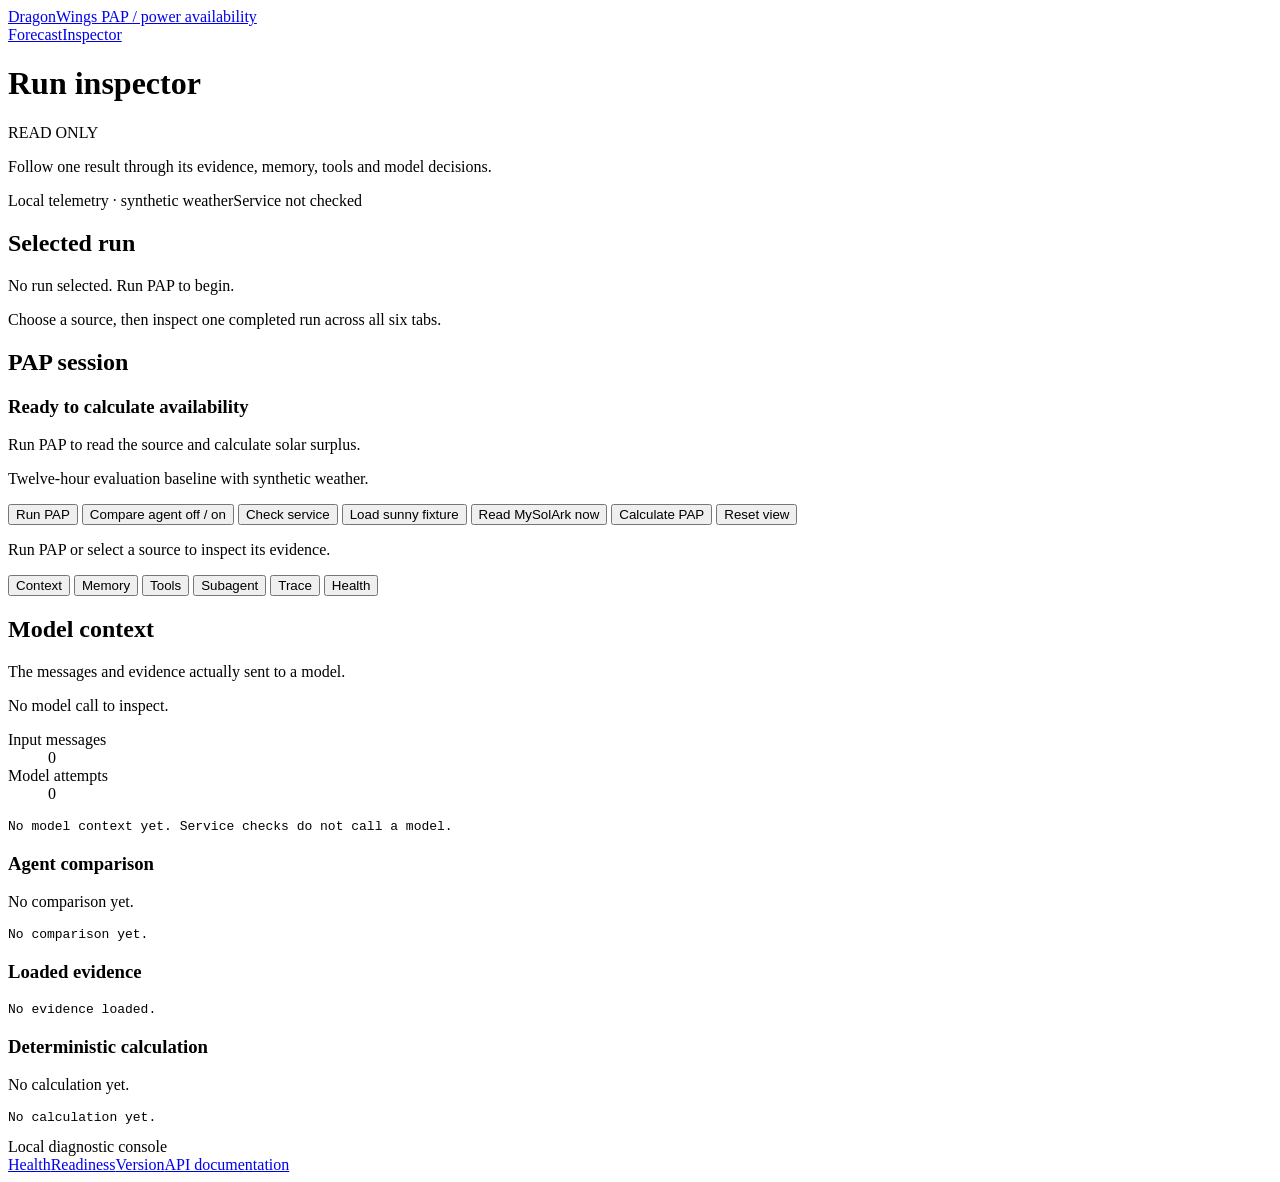
==== src/pap_agent/static/inspector.html @ 62fe128a "Separate forecast and inspector; add output walkthrough Lesson: Put the answer first and keep debugg" ====
<!doctype html>
<html lang="en">
<head>
  <meta charset="utf-8">
  <meta name="viewport" content="width=device-width, initial-scale=1">
  <title>DragonWings PAP Inspector</title>
  <link rel="stylesheet" href="/static/app.css">
  <script src="/static/app.js" defer></script>
</head>
<body data-default-source="__DEFAULT_SOURCE__">
<nav class="site-nav" aria-label="Main navigation">
  <a class="brand" href="/">DragonWings <span>PAP / power availability</span></a>
  <div><a id="forecast-link" href="/">Forecast</a><a href="/inspector" aria-current="page">Inspector</a></div>
</nav>
<main>
  <header>
    <div class="title-row"><h1>Run inspector</h1><span class="badge">READ ONLY</span></div>
    <p>Follow one result through its evidence, memory, tools and model decisions.</p>
    <div class="status-row"><span>Local telemetry · synthetic weather</span><span id="service-status" role="status">Service not checked</span></div>
  </header>

  <section class="run-overview" aria-labelledby="run-heading">
    <h2 id="run-heading">Selected run</h2>
    <p id="run-status">No run selected. Run PAP to begin.</p>
    <p id="run-meta" class="muted session-note"></p>
    <a id="view-output" href="/" hidden>View forecast</a>
    <p id="next-step" class="session-note">Choose a source, then inspect one completed run across all six tabs.</p>
    <p id="run-progress" aria-live="polite" hidden></p>
  </section>

  <div class="workspace">
    <section class="session" aria-labelledby="session-heading">
      <h2 id="session-heading">PAP session</h2>
      <div class="conversation" role="log" aria-label="Session activity" aria-live="polite">
        <div id="empty-session" class="empty-session">
          <h3>Ready to calculate availability</h3>
          <p>Run PAP to read the source and calculate solar surplus.</p>
          <p class="muted">Twelve-hour evaluation baseline with synthetic weather.</p>
        </div>
        <div id="messages"></div>
      </div>
      <div class="controls">
        <button id="run-workflow" class="primary">Run PAP</button>
        <button id="compare-agents">Compare agent off / on</button>
        <button id="check-service">Check service</button>
        <button id="load-fixture">Load sunny fixture</button>
        <button id="load-mysolark">Read MySolArk now</button>
        <button id="calculate-pap">Calculate PAP</button>
        <button id="reset-view">Reset view</button>
      </div>
      <p id="evidence-note" class="muted session-note">Run PAP or select a source to inspect its evidence.</p>
      <section id="published-profile" hidden>
        <h2>Power availability <span id="publication-status" class="badge"></span></h2>
        <p id="profile-summary"></p>
        <p id="profile-provenance" class="muted session-note"></p>
        <details><summary>Hourly result and assumptions</summary><table><thead><tr><th>Hour starting (UTC)</th><th>Extra kW</th><th>Energy kWh</th></tr></thead>
          <tbody id="profile-intervals"></tbody></table>
        <p id="profile-explanation" class="muted session-note"></p></details>
        <button id="evaluate-outcome">Evaluate latest reading</button>
      </section>
    </section>

    <section class="inspector" aria-label="Run inspector">
      <div role="tablist" aria-label="Monitoring panels">
        <button id="tab-context" role="tab" aria-selected="true" aria-controls="context">Context</button>
        <button id="tab-memory" role="tab" aria-selected="false" aria-controls="memory" tabindex="-1">Memory</button>
        <button id="tab-tools" role="tab" aria-selected="false" aria-controls="tools" tabindex="-1">Tools</button>
        <button id="tab-subagent" role="tab" aria-selected="false" aria-controls="subagent" tabindex="-1">Subagent</button>
        <button id="tab-trace" role="tab" aria-selected="false" aria-controls="trace" tabindex="-1">Trace</button>
        <button id="tab-health" role="tab" aria-selected="false" aria-controls="health" tabindex="-1">Health</button>
      </div>

      <section id="context" role="tabpanel" aria-labelledby="tab-context" tabindex="0">
        <h2>Model context</h2>
        <p class="muted">The messages and evidence actually sent to a model.</p>
        <p id="model-summary">No model call to inspect.</p>
        <dl><dt>Input messages</dt><dd id="model-messages">0</dd><dt>Model attempts</dt><dd id="model-calls">0</dd></dl>
        <pre id="model-context">No model context yet. Service checks do not call a model.</pre>
        <h3>Agent comparison</h3><p id="comparison-summary">No comparison yet.</p><pre id="agent-comparison">No comparison yet.</pre>
        <h3>Loaded evidence</h3><div id="evidence-summary"></div><pre id="evidence-context">No evidence loaded.</pre>
        <h3>Deterministic calculation</h3><p id="calculation-summary">No calculation yet.</p><pre id="calculation-result">No calculation yet.</pre>
      </section>
      <section id="memory" role="tabpanel" aria-labelledby="tab-memory" tabindex="0" hidden>
        <h2>Long-term memory</h2>
        <p class="muted">Stored knowledge and the records selected for a run.</p>
        <h3>Memory used by this run</h3>
        <ul id="run-memory-summary" class="inspection-list"><li>No retrieval for this run.</li></ul>
        <pre id="run-memory-results">No retrieval for this run.</pre>
        <h3>Manual memory search</h3>
        <p class="muted session-note">A separate search; it does not change the selected run's recorded context.</p>
        <label for="memory-query">Retrieval query</label>
        <input id="memory-query" value="battery voltage reserve and solar uncertainty" maxlength="500">
        <div class="controls"><button id="index-memory">Index memory</button><button id="search-memory">Search memory</button></div>
        <p id="memory-search-summary">Search stored guidance or index newly evaluated outcomes.</p>
        <pre id="memory-results">No retrieval yet.</pre>
        <h3>Outcome feedback</h3><pre id="outcome-feedback">No outcome evaluated yet.</pre>
      </section>
      <section id="tools" role="tabpanel" aria-labelledby="tab-tools" tabindex="0" hidden>
        <h2>Tools and calls</h2>
        <p class="muted">Available tools, their inputs, results, and elapsed time.</p>
        <ul id="tool-summary" class="inspection-list"><li>No calls to inspect.</li></ul>
        <pre id="tool-calls">No MCP tool calls have run.</pre>
        <p>Service HTTP requests are visible in Trace.</p>
      </section>
      <section id="subagent" role="tabpanel" aria-labelledby="tab-subagent" tabindex="0" hidden>
        <h2>Subagent activity</h2>
        <p class="muted">Model records grouped by role. Trace shows workflow order. Expand details for inputs, schemas and outputs.</p>
        <ul id="agent-summary" class="inspection-list"><li>No model call for this run.</li></ul>
        <pre id="agent-activity">No subagent has run.</pre>
      </section>
      <section id="trace" role="tabpanel" aria-labelledby="tab-trace" tabindex="0" hidden>
        <h2>Execution trace</h2>
        <p>Reasoning mode: <strong id="reasoning-mode">Not run</strong></p>
        <p id="reasoning-summary">No workflow run yet.</p>
        <ol id="node-summary" class="inspection-list"></ol>
        <details><summary>Search branches and selection</summary><pre id="search-trace">No selective search.</pre></details>
        <pre id="graph-trace">No workflow run yet.</pre>
        <p class="muted">Requests and results from this browser session. Most recent 20 events.</p>
        <p id="empty-trace" class="empty">Run a service check to see its requests.</p>
        <ol id="trace-events"></ol>
      </section>
      <section id="health" role="tabpanel" aria-labelledby="tab-health" tabindex="0" hidden>
        <h2>Service health</h2>
        <p class="muted">Live PostgreSQL query and installed pgvector extension.</p>
        <dl>
          <dt>PostgreSQL</dt><dd id="database-status">Not checked</dd>
          <dt>pgvector</dt><dd id="pgvector-status">Not checked</dd>
          <dt>Version</dt><dd id="app-version">Not checked</dd>
        </dl>
        <p id="health-note">Use Check service to refresh.</p>
        <p id="readiness-summary">Current service configuration has not been checked.</p>
        <h3>Runtime readiness</h3><pre id="readiness-result">Not checked.</pre>
      </section>
    </section>
  </div>
  <footer><span>Local diagnostic console</span><nav aria-label="Service information">
    <a href="/health">Health</a><a href="/health/ready">Readiness</a><a href="/api/v1/version">Version</a><a href="/docs">API documentation</a>
  </nav></footer>
</main>
</body>
</html>
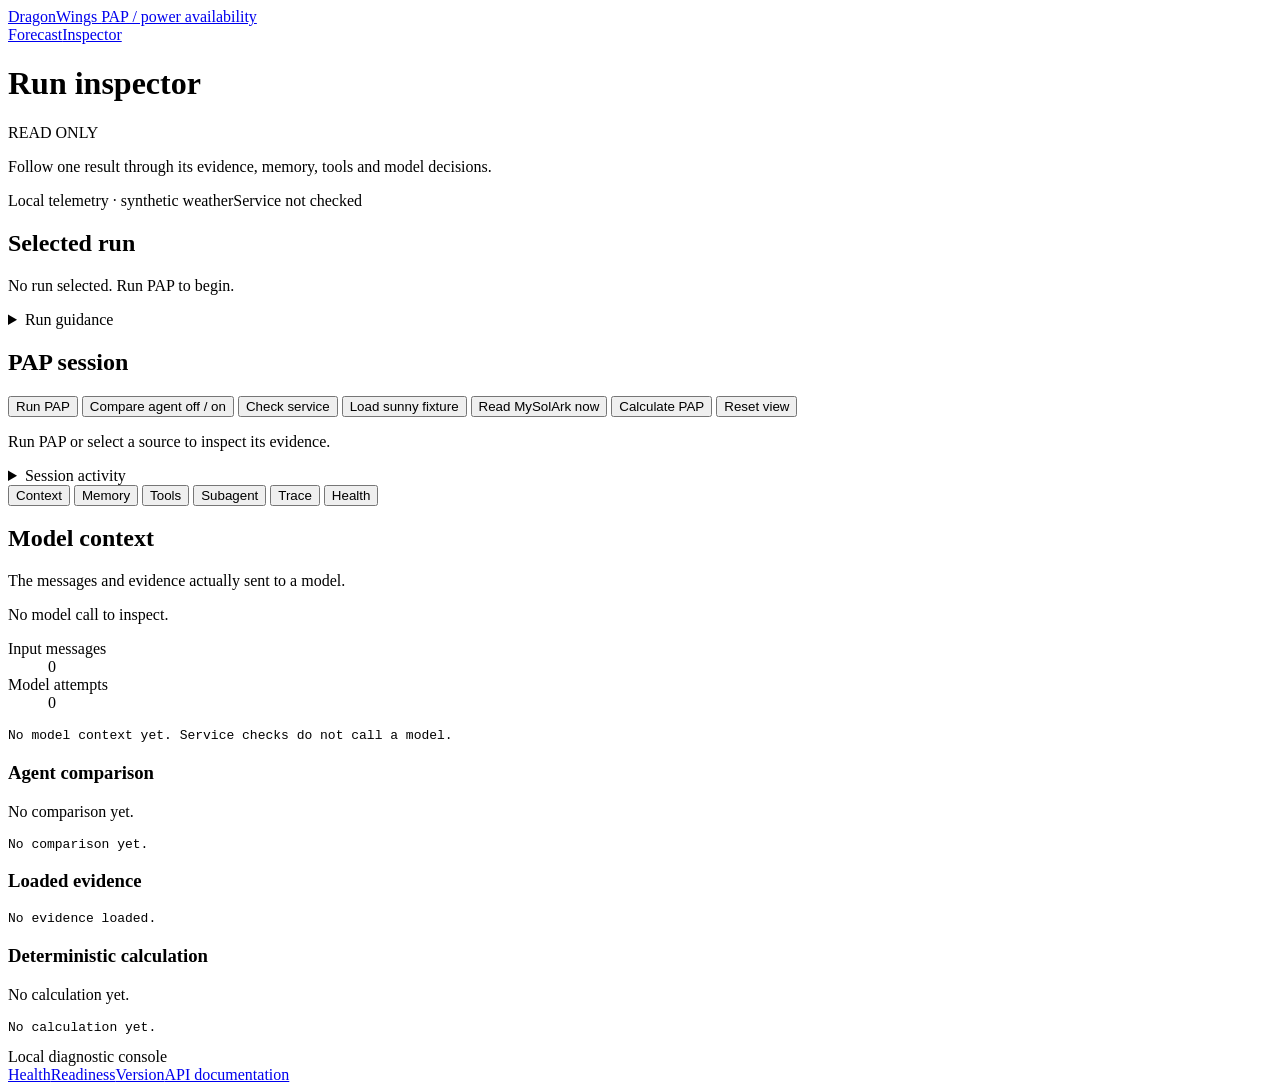
==== commit 366c9ea8: "Fit the forecast and Inspector to desktop screens Lesson: Keep the answer and controls visible; expa" ====
--- a/src/pap_agent/static/inspector.html
+++ b/src/pap_agent/static/inspector.html
@@ -24,21 +24,13 @@
     <p id="run-status">No run selected. Run PAP to begin.</p>
     <p id="run-meta" class="muted session-note"></p>
     <a id="view-output" href="/" hidden>View forecast</a>
-    <p id="next-step" class="session-note">Choose a source, then inspect one completed run across all six tabs.</p>
+    <details class="run-help"><summary>Run guidance</summary><p id="next-step" class="session-note">Choose a source, then inspect one completed run across all six tabs.</p></details>
     <p id="run-progress" aria-live="polite" hidden></p>
   </section>
 
   <div class="workspace">
     <section class="session" aria-labelledby="session-heading">
       <h2 id="session-heading">PAP session</h2>
-      <div class="conversation" role="log" aria-label="Session activity" aria-live="polite">
-        <div id="empty-session" class="empty-session">
-          <h3>Ready to calculate availability</h3>
-          <p>Run PAP to read the source and calculate solar surplus.</p>
-          <p class="muted">Twelve-hour evaluation baseline with synthetic weather.</p>
-        </div>
-        <div id="messages"></div>
-      </div>
       <div class="controls">
         <button id="run-workflow" class="primary">Run PAP</button>
         <button id="compare-agents">Compare agent off / on</button>
@@ -48,6 +40,7 @@
         <button id="calculate-pap">Calculate PAP</button>
         <button id="reset-view">Reset view</button>
       </div>
+      <p id="action-notice" role="alert" hidden></p>
       <p id="evidence-note" class="muted session-note">Run PAP or select a source to inspect its evidence.</p>
       <section id="published-profile" hidden>
         <h2>Power availability <span id="publication-status" class="badge"></span></h2>
@@ -58,6 +51,16 @@
         <p id="profile-explanation" class="muted session-note"></p></details>
         <button id="evaluate-outcome">Evaluate latest reading</button>
       </section>
+      <details class="session-history"><summary>Session activity</summary>
+      <div class="conversation" role="log" aria-label="Session activity" aria-live="polite">
+        <div id="empty-session" class="empty-session">
+          <h3>Ready to calculate availability</h3>
+          <p>Run PAP to read the source and calculate solar surplus.</p>
+          <p class="muted">Twelve-hour evaluation baseline with synthetic weather.</p>
+        </div>
+        <div id="messages"></div>
+      </div>
+      </details>
     </section>
 
     <section class="inspector" aria-label="Run inspector">
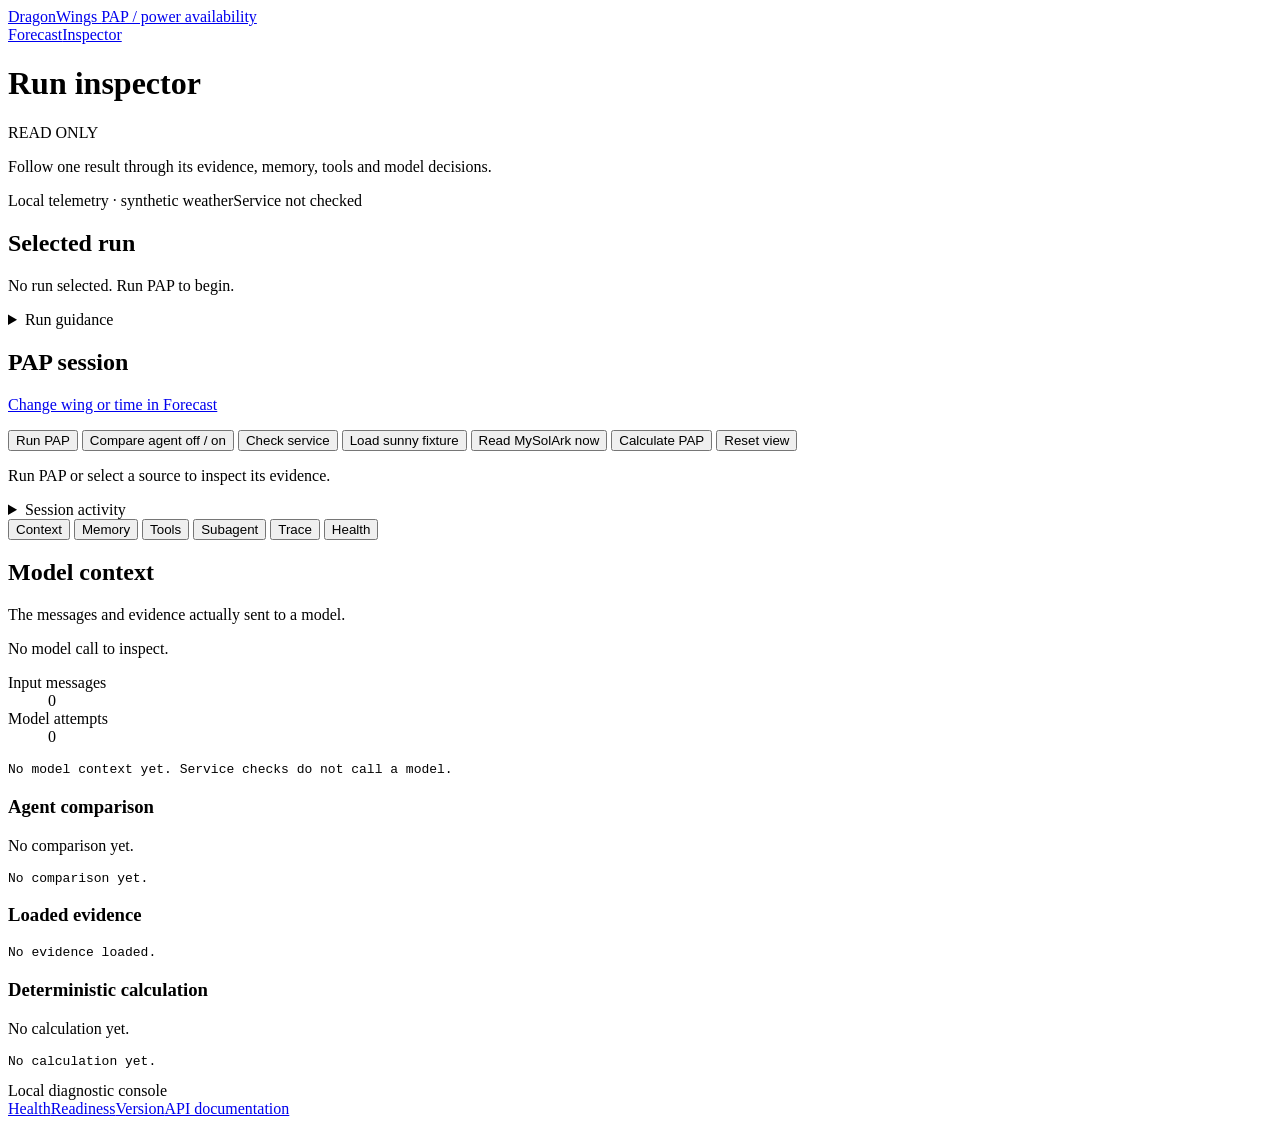
==== commit 3dc77e74: "Select a wing and step through historical MySolArk data Lesson: Preserve the selected source and clo" ====
--- a/src/pap_agent/static/inspector.html
+++ b/src/pap_agent/static/inspector.html
@@ -31,6 +31,8 @@
   <div class="workspace">
     <section class="session" aria-labelledby="session-heading">
       <h2 id="session-heading">PAP session</h2>
+      <p id="selected-source" class="session-note"></p>
+      <p class="session-note"><a href="/">Change wing or time in Forecast</a></p>
       <div class="controls">
         <button id="run-workflow" class="primary">Run PAP</button>
         <button id="compare-agents">Compare agent off / on</button>
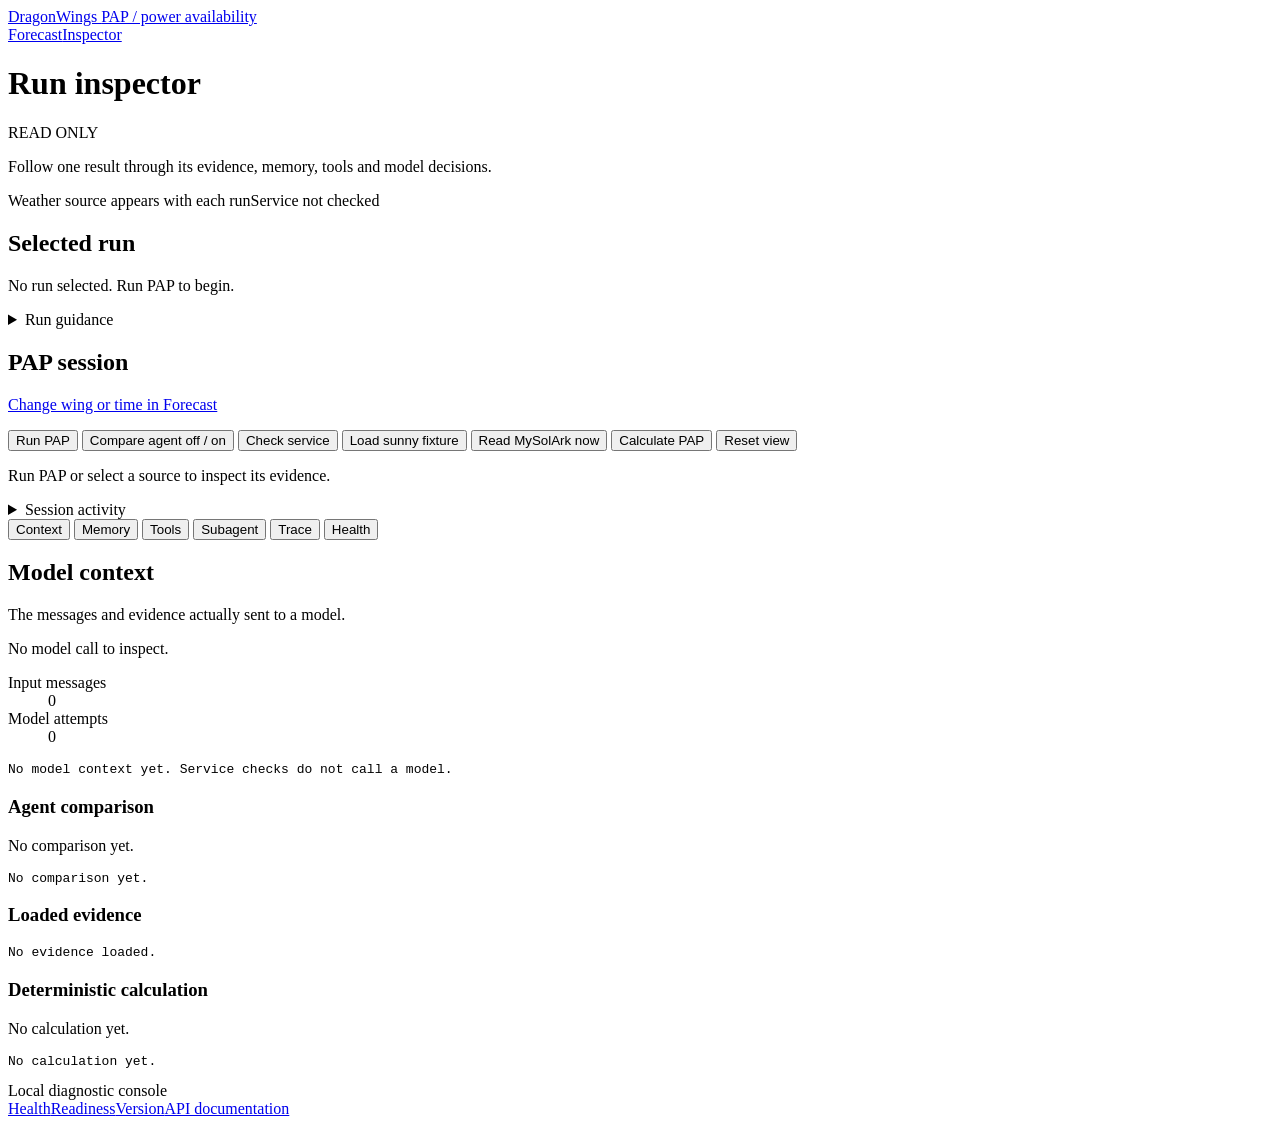
==== commit 20335e93: "Use stored Open-Meteo weather for PAP forecasts Lesson: Preserve source identity and withhold incomp" ====
--- a/src/pap_agent/static/inspector.html
+++ b/src/pap_agent/static/inspector.html
@@ -16,7 +16,7 @@
   <header>
     <div class="title-row"><h1>Run inspector</h1><span class="badge">READ ONLY</span></div>
     <p>Follow one result through its evidence, memory, tools and model decisions.</p>
-    <div class="status-row"><span>Local telemetry · synthetic weather</span><span id="service-status" role="status">Service not checked</span></div>
+    <div class="status-row"><span id="weather-status">Weather source appears with each run</span><span id="service-status" role="status">Service not checked</span></div>
   </header>
 
   <section class="run-overview" aria-labelledby="run-heading">
@@ -58,7 +58,7 @@
         <div id="empty-session" class="empty-session">
           <h3>Ready to calculate availability</h3>
           <p>Run PAP to read the source and calculate solar surplus.</p>
-          <p class="muted">Twelve-hour evaluation baseline with synthetic weather.</p>
+          <p class="muted">Twelve-hour evaluation. Context and Tools identify the weather used.</p>
         </div>
         <div id="messages"></div>
       </div>
@@ -88,6 +88,14 @@
       <section id="memory" role="tabpanel" aria-labelledby="tab-memory" tabindex="0" hidden>
         <h2>Long-term memory</h2>
         <p class="muted">Stored knowledge and the records selected for a run.</p>
+        <h3>Calibration used by this run</h3>
+        <p id="run-calibration-summary">No calibration selected.</p>
+        <details><summary>Current calibration maintenance</summary>
+          <p class="session-note">Check recent errors and whether escalation thresholds need review. This live check does not rewrite the selected run.</p>
+          <div class="controls"><button id="check-calibration">Check current calibration</button></div>
+          <ul id="calibration-summary" class="inspection-list"><li>Not checked.</li></ul>
+          <pre id="calibration-details">Not checked.</pre>
+        </details>
         <h3>Memory used by this run</h3>
         <ul id="run-memory-summary" class="inspection-list"><li>No retrieval for this run.</li></ul>
         <pre id="run-memory-results">No retrieval for this run.</pre>
